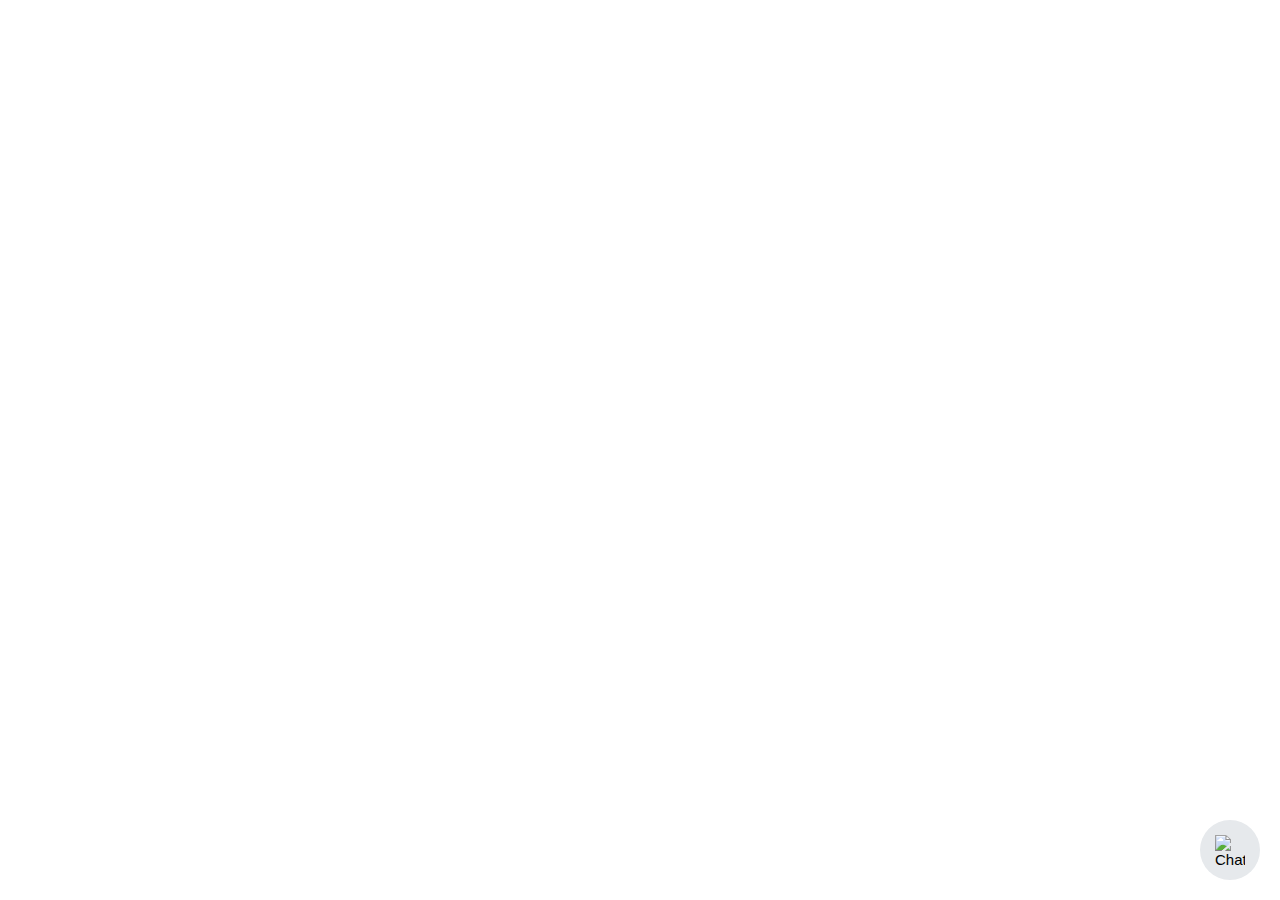
==== web/widget/index.html @ 1eaac6c6 "added widget css" ====
<!DOCTYPE html>
<html>

<head>
  <title>Chatbot</title>
  <!--Import Google Icon Font-->
  <link href="https://fonts.googleapis.com/icon?family=Material+Icons" rel="stylesheet">
  <link href="https://fonts.googleapis.com/css?family=Raleway:500&display=swap" rel="stylesheet">
  <!--Import materialize.css-->
  <link rel="stylesheet" type="text/css" href="css/materialize.min.css">
  <link rel="stylesheet" type="text/css" href="css/widget.css">
  <meta name="viewport" content="width=device-width, initial-scale=1">
  <link 
    rel="stylesheet" 
    href="https://cdnjs.cloudflare.com/ajax/libs/font-awesome/4.7.0/css/font-awesome.min.css" 
    integrity="sha256-eZrrJcwDc/3uDhsdt61sL2oOBY362qM3lon1gyExkL0=" 
    crossorigin="anonymous" 
  />  
  <meta name="viewport" content="width=device-width, initial-scale=1.0" />
</head>

<body>

  <div class="container">
    <div class="widget">

      <div class="chat_header">
        <!--Add the name of the bot here -->
        <span class="chat_header_title">MastroGpt</span>
        <span id="close">
          <i class="fa fa-times-circle" aria-hidden="true"></i>
        </span>

      </div>
      <!--Chatbot contents goes here -->
      <div class="chats" id="chats">
        <div class="clearfix"></div>


      </div>
      <!--user typing indicator -->
      <div class="keypad">

        <textarea id="userInput" placeholder="Type a message..." class="usrInput"></textarea>

        <div id="sendButton"><i class="fa fa-paper-plane" aria-hidden="true"></i></div>
      </div>
    </div>
    <!--bot widget -->
    <div class="profile-class" id="profile-id">
      <button id="chat-button">
        <img src="static/img/speech.png" alt="Chat Icon">
      </button>
    </div>
  </div>

  <!--JavaScript at end of body for optimized loading-->
  <script src="https://ajax.googleapis.com/ajax/libs/jquery/3.3.1/jquery.min.js"></script>
  <script type="text/javascript" src="static/js/materialize.min.js"></script>
  <!--Main Script -->
  <script src="js/debug.js"></script>
  <script src="js/module.js" defer></script>
  <script src="js/dom.js" defer></script>
  <script src="js/main.js" defer></script>

</body>

</html>
---- web/widget/css/widget.css ----
body {
	font-family: 'Raleway', sans-serif;
}


/* ============= css related to chats =============== */

#chat-button {
    position: fixed;
    bottom: 20px;
    right: 20px;
    background-color: #e6e9ec;
    border: none;
    border-radius: 50%;
    width: 60px;
    height: 60px;
    display: flex;
    align-items: center;
    justify-content: center;
    cursor: pointer;
    transition: background-color 0.3s ease-in-out;
}

#chat-button img {
    width: 30px;
    height: 30px;
}

#chat-button:hover {
    background-color: #a4c9ee;
}

.widget {
	position: fixed;
	bottom: 5%;	
	right: 15px;
	width: 350px;
	height: 500px;
	border-radius: 10px 10px 10px 10px;
	box-shadow: 0px 2px 10px 1px #b5b5b5;
	display: none;	
	background: #f7f7f7;	
}

.chat_header {
	height: 60px;
	background: #e23744;
	border-radius: 10px 10px 0px 0px;
	padding: 5px;
	font-size: 20px;
}

.chat_header_title {
	color: white;
	float: left;
	margin-top: 3%;
	margin-left: 35%;
}

.chats {
	/* display: none; */
	height: 385px;
	padding: 2px;
	border-radius: 1px;
	overflow-y: scroll;
	margin-top: 1px;
	transition: 0.2s;
}

div.chats::-webkit-scrollbar {
	overflow-y: hidden;
	width: 0px;
	/* remove scrollbar space /
    background: transparent;
    / optional: just make scrollbar invisible */
}

#close {
	color: white;
	margin-right: 5px;
	float: right;
	margin-top: 3%;
}

#close,
#restart {
	cursor: pointer;
}

.clearfix {
	margin-top: 2px;
	margin-bottom: 2px;
}

.botAvatar {
	border-radius: 50%;
	width: 1.5em;
	height: 1.5em;
	float: left;
	margin-left: 5px;
	/* border: 2px solid  #e23744 ; */
}

.botMsg {
	float: left;
	margin-top: 5px;
	background: #e23744;
	color: white;
	box-shadow: 2px 3px 9px 0px #9a82847a;
	margin-left: 0.5em;
	padding: 10px;
	border-radius: 1.5em;
	max-width: 60%;
	min-width: 25%;
	font-size: 13px;
	word-wrap: break-word;
	border-radius: 0 20px 20px 20px;
}

textarea {
	box-shadow: none;
	resize: none;
	outline: none;
	overflow: hidden;
	font-family: Raleway;
}

textarea::-webkit-input-placeholder {
	font-family: Raleway;
}

textarea-webkit-scrollbar {
	width: 0 !important
}

.userMsg {
	animation: animateElement linear 0.2s;
	animation-iteration-count: 1;
	margin-top: 5px;
	word-wrap: break-word;
	padding: 10px;
	float: right;
	margin-right: 0.5em;
	background: #fff;
	color: black;
	margin-bottom: 0.15em;
	font-size: 13px;
	max-width: 65%;
	min-width: 15%;
	border-radius: 20px 0px 20px 20px;
	box-shadow: 0px 2px 5px 0px #9a828454;
}

.userAvatar {
	animation: animateElement linear 0.3s;
	animation-iteration-count: 1;
	border-radius: 50%;
	width: 1.5em;
	height: 1.5em;
	float: right;
	margin-right: 5px;
	/* border: 2px solid  #e23744 ; */
}

.usrInput {
	padding: 0.5em;
	width: 80%;
	margin-left: 4%;
	border: 0;
	padding-left: 15px;
	height: 40px;
}

.keypad {
	/* display: none;  */
	background: white;
	height: 50px;
	position: absolute;
	bottom: 0px;
	width: 100%;
	padding: 5px;
	border-radius: 0px 0px 10px 10px;
}

#sendButton {
	height: 20px;
	width: 20px;
	border-radius: 50%;
	display: inline-block;
	float: right;
	margin-right: 30px;
	text-align: center;
	padding: 5px;
	font-size: 20px;
	cursor: pointer;
	color: #d8d5d2
}

.imgProfile {
	box-shadow: 0 0px 1px 0 rgba(0, 0, 0, 0.16), 0 0px 10px 0 rgba(0, 0, 0, 0.12);
	background: white;
	border-radius: 50px;
	width: 60%;
	padding: 2%;
}

.profile_div {
	/* display: none; */
	position: fixed;
	padding: 5px;
	width: 10%;
	bottom: 0;
	right: 0;
	cursor: pointer;
}

@keyframes animateElement {
	0% {
		opacity: 0;
		transform: translate(0px, 10px);
	}
	100% {
		opacity: 1;
		transform: translate(0px, 0px);
	}
}


/*========== css related to chats elements============= */


/* css for card details of carousel cards */

.content {
	transition: 0.2s;
	display: none;
	width: 350px;
	right: 15px;
	height: 500px;
	bottom: 5%;
	position: fixed;
	background: white;
	border-radius: 10px 10px 10px 10px;
	box-shadow: 0px 2px 10px 1px #b5b5b5;
}

.content_header {
	object-fit: cover;
	width: 100%;
	height: 40%;
	border-radius: 10px 10px 0px 0px;
}

.content_data {
	overflow-y: scroll;
	height: 70%;
	position: absolute;
	left: 0px;
	width: 100%;
	top: 30%;
	z-index: 1000;
	border-radius: 10px;
	background: white;
	padding: 5px;
	box-shadow: 0px -1px 20px 3px #9c9393ba;
}

.content_title {
	color: black;
	font-weight: 600;
	word-wrap: break-word;
	padding-left: 5px;
	font-size: 1.2em;
	width: 80%;
	border-radius: .28571429rem;
}

.votes {
	font-size: 12px;
	color: lightslategray;
}

.ratings {
	margin-top: 5px;
	background: #9ACD32;
	padding: 5px;
	color: white;
	border-radius: 5px;
}

.user_ratings {
	border-radius: .28571429rem;
	color: #fff;
	font-weight: 600;
	font-size: 15px;
}

.total_ratings {
	font-size: 12px;
	opacity: .5;
	margin-left: 5px;
}

.content_data>.row .col {
	padding: 5px;
}

.metadata_1,
.metadata_2,
.metadata_3,
.metadata_4,
.row {
	margin-bottom: 0px;
}

.metadata_1 {
	color: lightslategrey;
	padding: 5px;
}

.order,
#closeContents {
	color: #e23744;
}

.metadata_2,
.metadata_3,
.metadata_4,
.metadata_5,
.metadata_6 {
	color: lightslategrey;
	padding: 5px;
}

.average_cost,
.timings,
.location,
.cuisines {
	width: 70%;
	float: right;
	margin-right: 25%;
}

.fa .fa-user-o {
	font-size: 15px;
}

.stars-outer {
	display: inline-block;
	position: relative;
	font-family: FontAwesome;
}

.stars-outer::before {
	content: "\f006 \f006 \f006 \f006 \f006";
}

.stars-inner {
	position: absolute;
	top: 0;
	left: 0;
	white-space: nowrap;
	overflow: hidden;
	width: 0;
}

.stars-inner::before {
	content: "\f005 \f005 \f005 \f005 \f005";
	color: #f8ce0b;
}

div.content::-webkit-scrollbar {
	width: 0 !important
}

div.content_data::-webkit-scrollbar {
	overflow-y: hidden;
	width: 0px;
	/* remove scrollbar space /
    background: transparent;
    / optional: just make scrollbar invisible */
}


/* css for single card */

.singleCard {
	padding-left: 10%;
	padding-right: 10px;
}


/* css for image card */

.imgcard {
	object-fit: cover;
	width: 80%;
	height: 90%;
	border-radius: 10px 10px 10px 10px;
	margin-left: 1%;
}


/* css for suggestions buttons */

.suggestions {
	padding: 5px;
	width: 80%;
	border-radius: 10px;
	background: #ffffff;
	box-shadow: 2px 5px 5px 1px #dbdade;
}

.menuTitle {
	padding: 5px;
	margin-top: 5px;
	margin-bottom: 5px;
}

.menu {
	padding: 5px;
}

.menuChips {
	display: block;
	background: #e23744;
	color: #fff;
	text-align: center;
	padding: 5px;
	margin-bottom: 5px;
	cursor: pointer;
	border-radius: 15px;
	font-size: 14px;
	word-wrap: break-word;
}


/* cards carousels */

.cards {
	display: none;
	position: relative;
	max-width: 300px;
}

.cards_scroller {
	overflow-x: scroll;
	overflow-y: hidden;
	display: flex;
	height: 210px;
	width: 300px;
	transition: width 0.5s ease;
	margin-left: 5px;
	/* Enable Safari touch scrolling physics which is needed for scroll snap */
	-webkit-overflow-scrolling: touch;
}

.cards_scroller img {
	border-radius: 10px;
}

.cards div.note {
	position: absolute;
	/* vertically align center */
	top: 50%;
	transform: translateY(-50%);
	left: 0;
	right: 0;
	background: rgba(0, 0, 0, 0.6);
	padding: 20px;
	position: absolute;
	font-size: 4em;
	color: white;
}

.cards .arrow {
	position: absolute;
	top: 50%;
	transform: translateY(-50%);
	height: 30px;
	width: 30px;
	border-radius: 2px;
	background-position: 50% 50%;
	background-repeat: no-repeat;
	z-index: 1;
}

.cards .arrow.next {
	display: none;
	font-size: 2em;
	color: #ffffff;
	right: 10px;
}

.cards .arrow.prev {
	display: none;
	font-size: 2em;
	color: #ffffff;
	left: 10px;
}

.cards_scroller::-webkit-scrollbar {
	width: 0 !important
}

.cards_scroller>div.carousel_cards {
	margin: 5px;
	scroll-snap-align: center;
	position: relative;
	scroll-behavior: smooth;
}

.cards_scroller div.carousel_cards {
	min-width: 50%;
	min-height: 70%;
	background: #b5b5b5;
	border-radius: 10px;
}

@-webkit-keyframes fadeInLeft {
	from {
		opacity: 0;
		-webkit-transform: translatex(-10px);
		-moz-transform: translatex(-10px);
		-o-transform: translatex(-10px);
		transform: translatex(-10px);
	}
	to {
		opacity: 1;
		-webkit-transform: translatex(0);
		-moz-transform: translatex(0);
		-o-transform: translatex(0);
		transform: translatex(0);
	}
}

.in-left {
	-webkit-animation-name: fadeInLeft;
	-moz-animation-name: fadeInLeft;
	-o-animation-name: fadeInLeft;
	animation-name: fadeInLeft;
	-webkit-animation-fill-mode: both;
	-moz-animation-fill-mode: both;
	-o-animation-fill-mode: both;
	animation-fill-mode: both;
	-webkit-animation-duration: 0.8s;
	-moz-animation-duration: 0.8s;
	-o-animation-duration: 0.8s;
	animation-duration: 0.8s;
	-webkit-animation-delay: 0.8s;
	-moz-animation-delay: 0.8s;
	-o-animation-duration: 0.8s;
	animation-delay: 0.8s;
}

/* css for cards within the cards carousels */

.cardBackgroundImage {
	width: 100%;
	border-radius: 5px;
	height: 100%;
	position: absolute;
	object-fit: cover;
}

.cardFooter {
	background: rgba(56, 53, 60, 0.86);
	border-radius: 0px 0px 5px 5px;
	position: absolute;
	z-index: 3;
	color: white;
	bottom: 0;
	width: 100%;
	height: 30%;
	word-wrap: break-word;
	padding: 1px;
}

.cardTitle {
	overflow: hidden;
    white-space: nowrap;
    text-overflow: ellipsis;
    width: 90%;
    height: 40%;
    display: inline-block;
    margin-bottom: 1px;
    font-size: 15px;
    /* font-weight: 600; */
    padding: 5px;
    /* color: #e23744; */
    color: #ffffff;
    cursor: pointer;
}

.cardDescription {
	padding: 5px;
	font-size: 13px;
	color: white;
	line-height: 15px;
}

/* css for quick replies */

.quickReplies {
	padding: 5px;
	position: relative;
	width: 100%;
	overflow-x: scroll;
	overflow-y: hidden;
	white-space: nowrap;
	transition: all 0.2s;
	transform: scale(0.98);
	will-change: transform;
	user-select: none;
	cursor: pointer;
	scroll-behavior: smooth;
}

.quickReplies::-webkit-scrollbar {
	width: 0 !important
}

.quickReplies.active {
	cursor: grabbing;
	cursor: -webkit-grabbing;
	transform: scale(1);
}

.chip {
	background-color: white;
	border: 1px solid #e23744;
	color: #e23744;
	font-weight: bolder;
	text-align: center;
}

.chip:hover {
	background-color: #e23744;
	color: white;
}

/* css for botTyping */

.botTyping {
	float: left;
	margin-top: 5px;
	background: #e23744;
	color: white;
	box-shadow: 2px 3px 9px 0px #9a82847a;
	margin-left: 0.5em;
	padding: 10px;
	border-radius: 0 20px 20px 20px;
	max-width: 60%;
	min-width: 20%;
	word-wrap: break-word;
	border-radius: 0 20px 20px 20px;
}

.botTyping>div {
	width: 10px;
	height: 10px;
	background-color: #fff;
	border-radius: 100%;
	display: inline-block;
	-webkit-animation: sk-bouncedelay 1.4s infinite ease-in-out both;
	animation: sk-bouncedelay 1.4s infinite ease-in-out both;
	margin-right: 5px;
}

.botTyping .bounce1 {
	-webkit-animation-delay: -0.32s;
	animation-delay: -0.32s;
}

.botTyping .bounce2 {
	-webkit-animation-delay: -0.16s;
	animation-delay: -0.16s;
}

@-webkit-keyframes sk-bouncedelay {
	0%,
	80%,
	100% {
		-webkit-transform: scale(0)
	}
	40% {
		-webkit-transform: scale(1.0)
	}
}

@keyframes sk-bouncedelay {
	0%,
	80%,
	100% {
		-webkit-transform: scale(0);
		transform: scale(0);
	}
	40% {
		-webkit-transform: scale(1.0);
		transform: scale(1.0);
	}
}

input:focus {
	outline: none;
}

video:focus {
	outline: none;
}
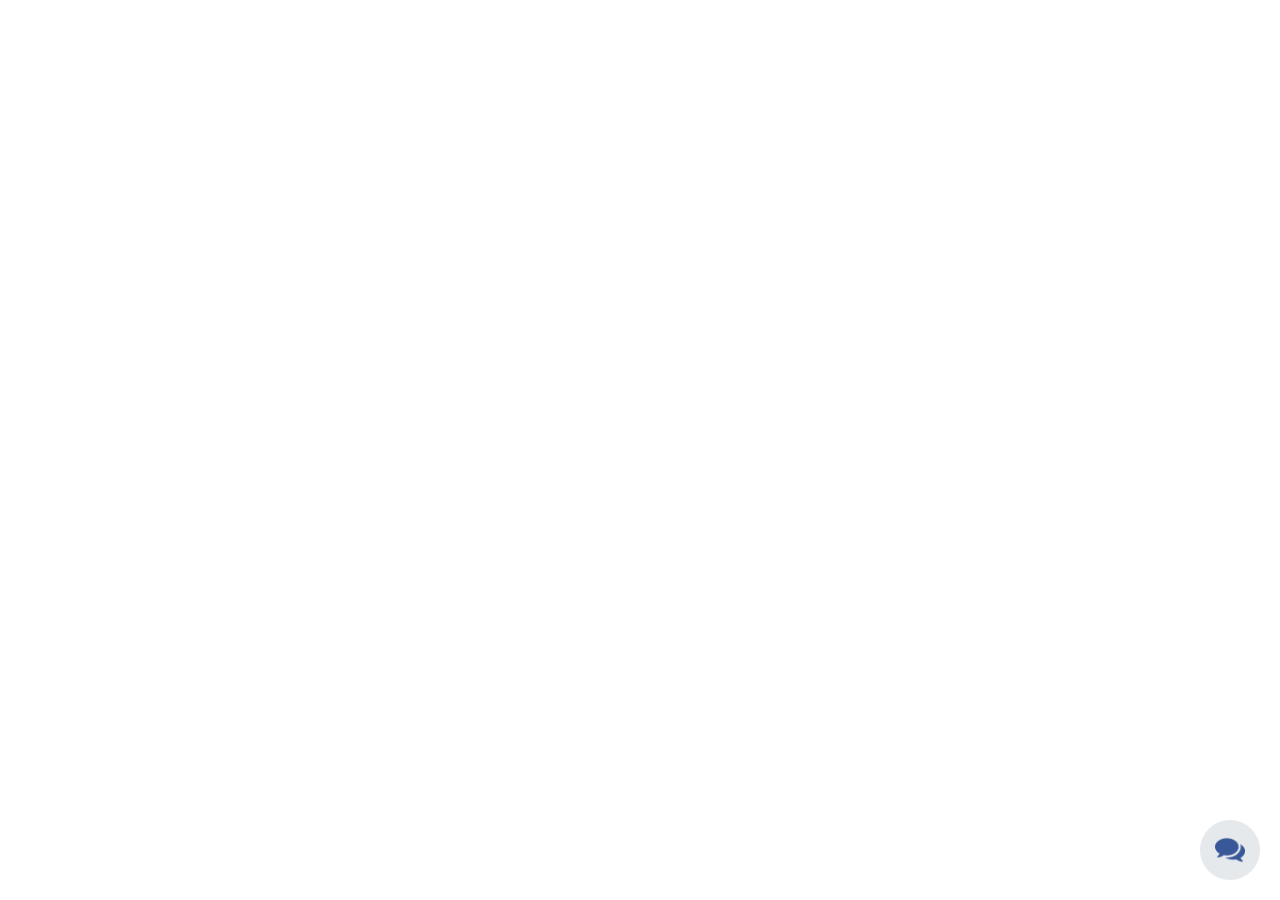
==== commit 80991d2a: "fixing" ====
--- a/web/widget/index.html
+++ b/web/widget/index.html
@@ -49,7 +49,7 @@
     <!--bot widget -->
     <div class="profile-class" id="profile-id">
       <button id="chat-button">
-        <img src="static/img/speech.png" alt="Chat Icon">
+        <img src="img/speech.png" alt="Chat Icon">
       </button>
     </div>
   </div>
